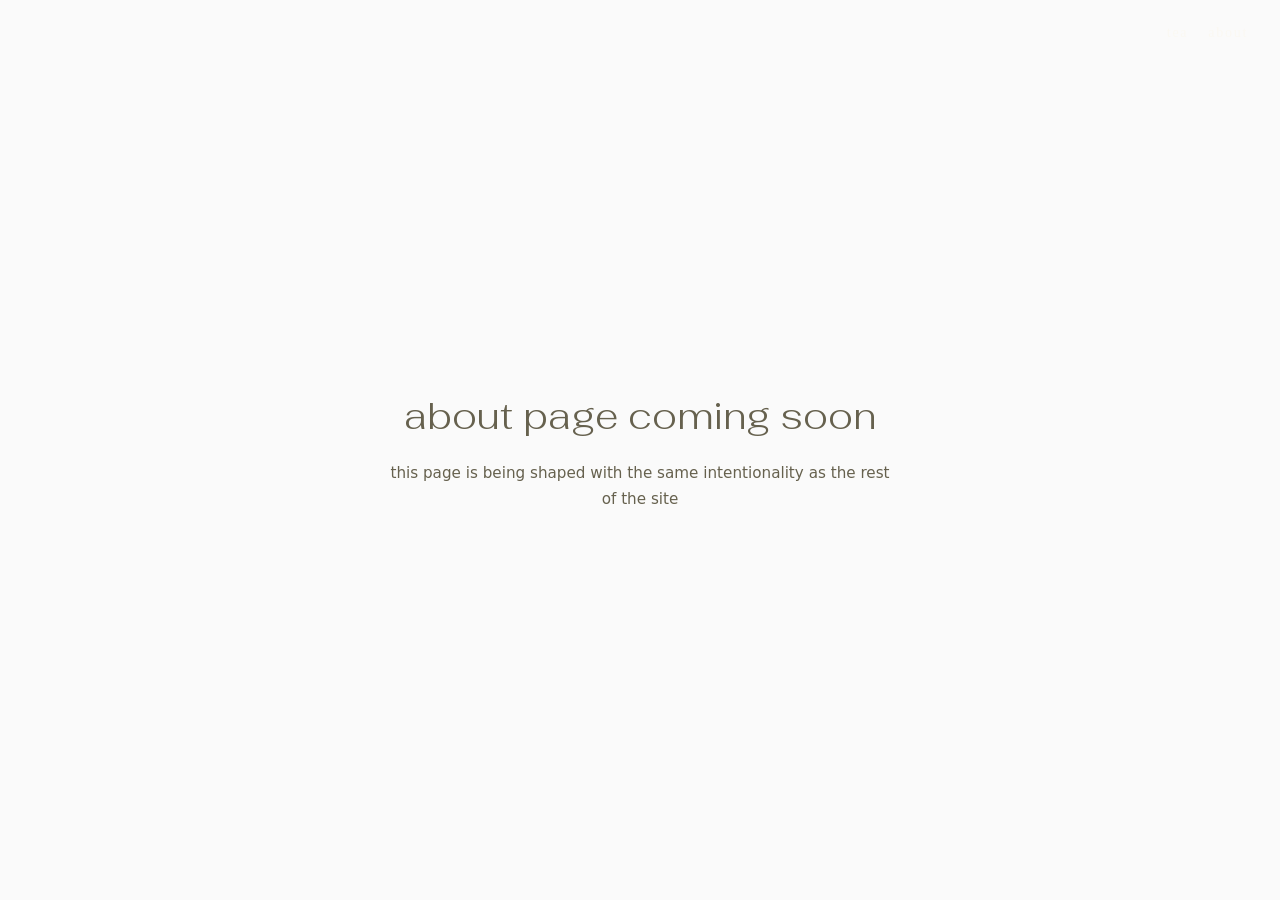
==== about.html @ 9afda6e3 "Add root entrypoints for Cloudflare Pages deploy" ====
<!doctype html>
<html lang="en">
  <head>
    <meta charset="UTF-8" />
    <meta name="viewport" content="width=device-width, initial-scale=1.0" />
    <title>about | sōmme</title>
    <meta name="description" content="" />
    <link rel="icon" type="image/png" href="/sites/somme/assets/images/favicon.png" />
    <link rel="stylesheet" href="./foundation/shared/styles/base.css" />
    <link rel="stylesheet" href="./foundation/shared/styles/sections/immersive-brand.css" />
    <link rel="stylesheet" href="./sites/somme/styles.css" />
    <style>
      body {
        background: #fafafa;
        color: #66614e;
      }

      .about-shell {
        min-height: 100svh;
        display: grid;
        place-items: center;
        padding: 0 clamp(1rem, 2.5vw, 2rem);
      }

      .about-copy {
        max-width: 32rem;
        text-align: center;
      }

      .about-title {
        margin: 0 0 1rem;
        font-family: 'Fahkwang', serif;
        font-size: clamp(1.6rem, 3vw, 2.4rem);
        font-weight: 300;
      }

      .about-body {
        margin: 0;
        font-size: 0.95rem;
        line-height: 1.7;
      }
    </style>
  </head>
  <body>
    <header class="site-header site-header-nav-only">
      <nav class="site-nav" aria-label="Primary">
        <a href="/#tea">tea</a>
        <a href="/about.html">about</a>
      </nav>
    </header>
    <main class="about-shell">
      <section class="about-copy">
        <h1 class="about-title">about page coming soon</h1>
        <p class="about-body">this page is being shaped with the same intentionality as the rest of the site</p>
      </section>
    </main>
  </body>
</html>
---- foundation/shared/styles/base.css ----
:root {
  --page-pad: clamp(1rem, 2.5vw, 2rem);
  --color-page-bg: #fafafa;
  --color-text-primary: #faf8f2;
  --color-text-soft: rgba(250, 248, 242, 0.78);
  --font-body: system-ui, sans-serif;
  --font-display: Georgia, serif;
  --header-height: 4.75rem;
  --hero-scroll-length: 2200svh;
  --hero-tagline-size: clamp(0.95rem, 1.8vw, 1.2rem);
  --background-overlay:
    linear-gradient(180deg, rgba(19, 23, 17, 0.44) 0%, rgba(19, 23, 17, 0.3) 40%, rgba(19, 23, 17, 0.56) 100%),
    rgba(126, 135, 109, 0.12);
  --logo-filter: none;
  --nav-font-size: 0.88rem;
  --nav-letter-spacing: 0.12em;
}

*,
*::before,
*::after {
  box-sizing: border-box;
}

html,
body {
  margin: 0;
  min-height: 100%;
}

body {
  background: var(--color-page-bg);
  color: var(--color-text-primary);
  font-family: var(--font-body);
  line-height: 1.5;
  -webkit-font-smoothing: antialiased;
  text-rendering: optimizeLegibility;
}

img {
  display: block;
  max-width: 100%;
}

a {
  color: inherit;
}
---- foundation/shared/styles/sections/immersive-brand.css ----
.background-stage {
  position: fixed;
  inset: 0;
  z-index: -2;
  overflow: hidden;
}

.background-image,
.background-overlay,
.background-fade {
  position: absolute;
  inset: 0;
  width: 100%;
  height: 100%;
}

.background-image {
  object-fit: cover;
  transform: scale(1.03);
}

.background-overlay {
  background: var(--background-overlay);
}

.background-fade {
  background: var(--color-page-bg);
  opacity: 0;
  transition: opacity 120ms linear;
}

.site-header,
.site-footer {
  position: relative;
  z-index: 4;
}

.site-header {
  position: fixed;
  inset: 0 0 auto 0;
  display: flex;
  justify-content: flex-end;
  padding: 1.35rem var(--page-pad);
}

.site-nav,
.footer-copy {
  display: flex;
  gap: 1.25rem;
}

.site-nav a,
.footer-copy a {
  font-family: var(--font-display);
  font-weight: 300;
  font-size: var(--nav-font-size);
  letter-spacing: var(--nav-letter-spacing);
  text-transform: lowercase;
  text-decoration: none;
  transition: color 420ms ease;
}

.site-header {
  color: var(--color-text-primary);
}

.site-header.is-on-light {
  color: #fafafa;
}

.site-nav a {
  color: inherit;
}

.viewport-stage {
  position: fixed;
  inset: 0;
  z-index: 2;
  pointer-events: none;
}

.stage-layer {
  position: absolute;
  inset: 0;
  display: grid;
  place-items: center;
  padding: 0 var(--page-pad);
  opacity: 0;
}

.hero-content {
  display: grid;
  justify-items: center;
  gap: 1.35rem;
  width: min(100%, 48rem);
  text-align: center;
}

.hero-logo {
  width: min(30rem, 58vw);
  filter: var(--logo-filter);
}

.hero-tagline {
  margin: 0;
  font-size: var(--hero-tagline-size);
  letter-spacing: 0.08em;
  text-transform: lowercase;
  color: var(--color-text-soft);
}

.scroll-track {
  position: relative;
}

.hero-track {
  min-height: var(--hero-scroll-length);
}

.site-footer {
  display: flex;
  align-items: end;
  justify-content: flex-end;
  min-height: 75svh;
  padding: 0 var(--page-pad) 2rem;
}

.footer-copy {
  flex-direction: column;
  align-items: flex-end;
}

.footer-favicon {
  position: absolute;
  left: var(--page-pad);
  bottom: 2rem;
  width: clamp(1.9rem, 4vw, 3rem);
  height: auto;
  object-fit: contain;
}

@media (max-width: 820px) {
  :root {
    --header-height: 4rem;
  }

  .site-header {
    padding-top: 1.1rem;
  }

  .site-nav,
  .footer-copy {
    gap: 0.8rem;
  }

  .hero-logo {
    width: min(19rem, 72vw);
  }

  .site-footer {
    padding-bottom: 1.35rem;
  }

  .footer-favicon {
    bottom: 1.35rem;
  }
}

@media (prefers-reduced-motion: reduce) {
  .viewport-stage {
    position: relative;
    display: block;
    pointer-events: auto;
  }

  .stage-layer {
    position: relative;
    inset: auto;
    opacity: 1 !important;
    min-height: 100svh;
    padding: calc(var(--header-height) + 3rem) var(--page-pad) 3rem;
  }

  .hero-track {
    min-height: auto;
    padding-bottom: 5rem;
  }
}
---- sites/somme/styles.css ----
@font-face {
  font-family: 'Fahkwang';
  src: url('./assets/fonts/fahkwang/Fahkwang-Light.ttf') format('truetype');
  font-weight: 300;
  font-style: normal;
}

@font-face {
  font-family: 'Fahkwang';
  src: url('./assets/fonts/fahkwang/Fahkwang-ExtraLight.ttf') format('truetype');
  font-weight: 200;
  font-style: normal;
}

@font-face {
  font-family: 'Red Hat Text';
  src: url('./assets/fonts/red-hat-text/RedHatText-VariableFont_wght.ttf')
    format('truetype');
  font-weight: 300 700;
  font-style: normal;
}

:root {
  --button-bg: #f2ede3;
  --button-text: #141612;
}
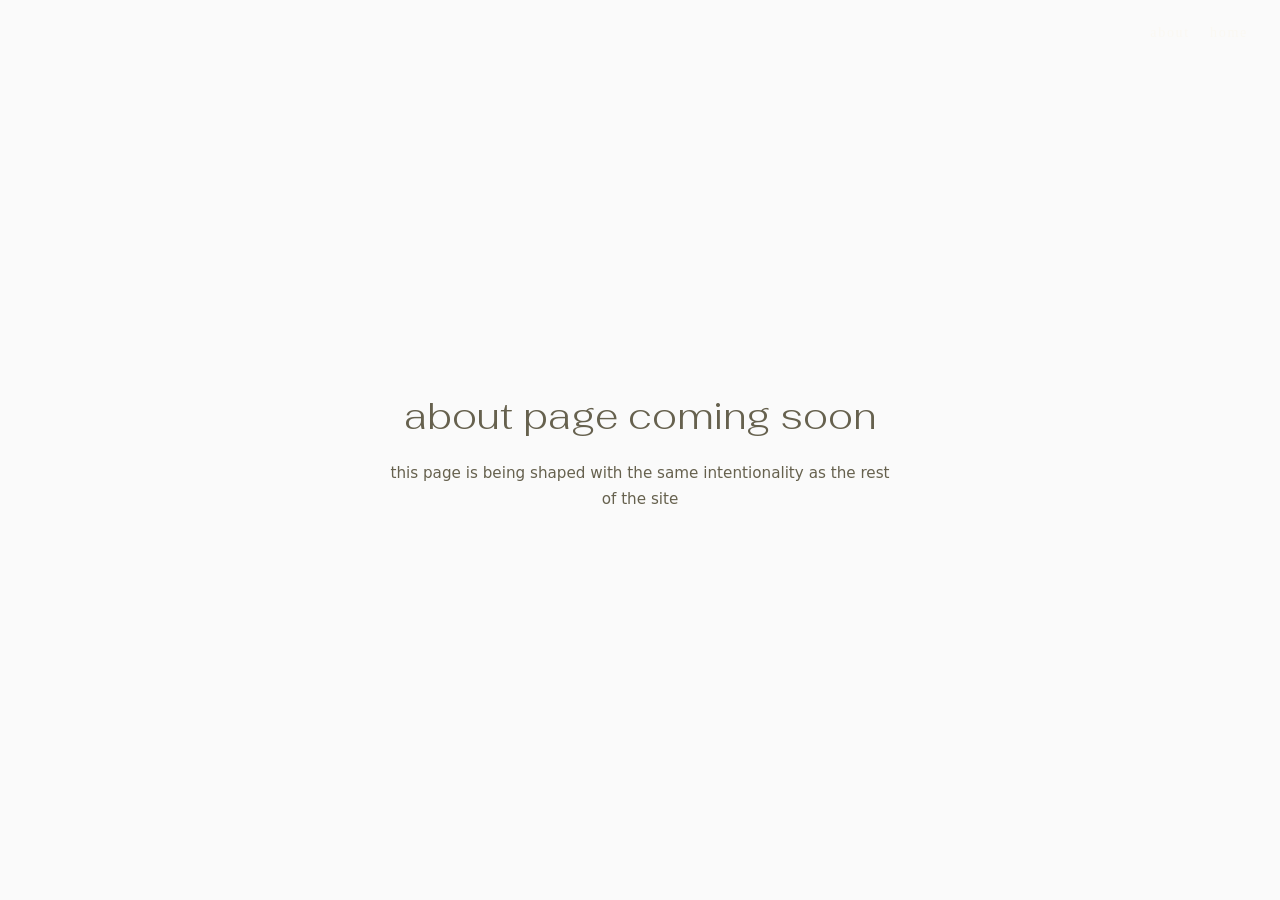
==== commit 7a2bbf69: "Restore classic homepage scrolling" ====
--- a/about.html
+++ b/about.html
@@ -44,8 +44,8 @@
   <body>
     <header class="site-header site-header-nav-only">
       <nav class="site-nav" aria-label="Primary">
-        <a href="/#tea">tea</a>
         <a href="/about.html">about</a>
+        <a href="/#top">home</a>
       </nav>
     </header>
     <main class="about-shell">
--- a/foundation/shared/styles/sections/immersive-brand.css
+++ b/foundation/shared/styles/sections/immersive-brand.css
@@ -35,12 +35,33 @@
   z-index: 4;
 }
 
+.site-shell {
+  width: 100vw;
+  overflow: hidden;
+}
+
+.site-frame {
+  width: 100vw;
+  transition: width 520ms ease;
+}
+
+.site-shell.is-cart-open .site-frame {
+  width: calc(100vw - var(--cart-drawer-width, min(25rem, 36vw)));
+}
+
 .site-header {
   position: fixed;
   inset: 0 0 auto 0;
   display: flex;
   justify-content: flex-end;
   padding: 1.35rem var(--page-pad);
+  transition: width 520ms ease;
+  transition-property: width, right;
+}
+
+.site-shell.is-cart-open .site-header {
+  width: calc(100vw - var(--cart-drawer-width, min(25rem, 36vw)));
+  right: var(--cart-drawer-width, min(25rem, 36vw));
 }
 
 .site-nav,
@@ -72,6 +93,203 @@
   color: inherit;
 }
 
+.site-header-controls {
+  display: flex;
+  align-items: center;
+  gap: 1.25rem;
+}
+
+.site-cart-link {
+  position: relative;
+  width: 1.6rem;
+  height: 1.6rem;
+  display: grid;
+  place-items: center;
+  opacity: 0;
+  visibility: hidden;
+  transform: translateY(0.18rem);
+  transition: opacity 320ms ease, transform 320ms ease, visibility 320ms linear;
+}
+
+.site-cart-link.is-visible {
+  opacity: 1;
+  visibility: visible;
+  transform: translateY(0);
+}
+
+.site-cart-link:focus,
+.site-cart-link:focus-visible {
+  outline: none;
+  box-shadow: none;
+}
+
+.site-cart-icon {
+  width: 1rem;
+  height: 1rem;
+  object-fit: contain;
+}
+
+.site-cart-count {
+  position: absolute;
+  top: -0.18rem;
+  right: -0.26rem;
+  min-width: 0.9rem;
+  height: 0.9rem;
+  padding: 0 0.16rem;
+  display: grid;
+  place-items: center;
+  border-radius: 999px;
+  background: var(--color-text-primary);
+  color: var(--color-page-bg);
+  font-family: var(--font-body);
+  font-size: 0.58rem;
+  line-height: 1;
+}
+
+.cart-drawer {
+  position: fixed;
+  inset: 0 0 0 auto;
+  width: var(--cart-drawer-width, min(25rem, 36vw));
+  display: grid;
+  grid-template-rows: auto 1fr auto;
+  padding: 1.35rem var(--page-pad) 1.5rem;
+  background: #fafafa;
+  border-left: 1px solid rgba(102, 97, 78, 0.12);
+  transform: translateX(100%);
+  transition: transform 520ms ease;
+  z-index: 5;
+}
+
+.site-shell.is-cart-open .cart-drawer {
+  transform: translateX(0);
+}
+
+.cart-drawer-header,
+.cart-drawer-footer,
+.cart-drawer-item,
+.cart-drawer-item-controls {
+  display: flex;
+  align-items: center;
+}
+
+.cart-drawer-header,
+.cart-drawer-footer {
+  justify-content: space-between;
+  gap: 1rem;
+  flex-wrap: wrap;
+}
+
+.cart-drawer-title,
+.cart-drawer-subtotal-label,
+.cart-drawer-subtotal-value,
+.cart-drawer-item-title,
+.cart-drawer-item-meta,
+.cart-drawer-item-price,
+.cart-drawer-close,
+.cart-drawer-quantity-button,
+.cart-drawer-checkout,
+.cart-drawer-quantity,
+.cart-drawer-empty {
+  margin: 0;
+  font-family: var(--font-display);
+  font-weight: 300;
+  color: inherit;
+  text-transform: lowercase;
+}
+
+.cart-drawer-title {
+  font-size: 1rem;
+}
+
+.cart-drawer-close,
+.cart-drawer-quantity-button,
+.cart-drawer-checkout {
+  border: 0;
+  padding: 0;
+  background: transparent;
+  cursor: pointer;
+}
+
+.cart-drawer-body {
+  min-height: 0;
+  padding: 2rem 0;
+  overflow-y: auto;
+}
+
+.cart-drawer-items {
+  display: grid;
+  gap: 1rem;
+}
+
+.cart-drawer-empty {
+  color: var(--color-text-soft);
+}
+
+.cart-drawer-item {
+  align-items: flex-start;
+  gap: 0.9rem;
+}
+
+.cart-drawer-item-image {
+  width: 3.8rem;
+  height: 5rem;
+  object-fit: contain;
+  flex: 0 0 auto;
+}
+
+.cart-drawer-item-body {
+  display: grid;
+  gap: 0.35rem;
+  flex: 1 1 auto;
+  min-width: 0;
+}
+
+.cart-drawer-item-header {
+  display: flex;
+  align-items: baseline;
+  justify-content: space-between;
+  gap: 0.75rem;
+}
+
+.cart-drawer-item-title {
+  font-size: 0.95rem;
+}
+
+.cart-drawer-item-meta {
+  font-size: 0.78rem;
+  color: var(--color-text-soft);
+}
+
+.cart-drawer-item-price {
+  font-size: 0.84rem;
+  text-align: right;
+  white-space: nowrap;
+}
+
+.cart-drawer-item-controls {
+  gap: 0.55rem;
+}
+
+.cart-drawer-quantity-button,
+.cart-drawer-quantity {
+  font-size: 0.82rem;
+}
+
+.cart-drawer-checkout {
+  font-family: var(--font-display);
+  font-weight: 300;
+  font-size: 0.92rem;
+  letter-spacing: 0;
+  text-transform: lowercase;
+  text-decoration: underline;
+  text-underline-offset: 0.16em;
+}
+
+.cart-drawer-checkout:disabled {
+  opacity: 0.4;
+  cursor: default;
+}
+
 .viewport-stage {
   position: fixed;
   inset: 0;
@@ -153,6 +371,14 @@
     gap: 0.8rem;
   }
 
+  .site-header-controls {
+    gap: 0.8rem;
+  }
+
+  :root {
+    --cart-drawer-width: min(22rem, 88vw);
+  }
+
   .hero-logo {
     width: min(19rem, 72vw);
   }
--- a/sites/somme/styles.css
+++ b/sites/somme/styles.css
@@ -24,3 +24,7 @@
   --button-bg: #f2ede3;
   --button-text: #141612;
 }
+
+html {
+  scroll-behavior: smooth;
+}
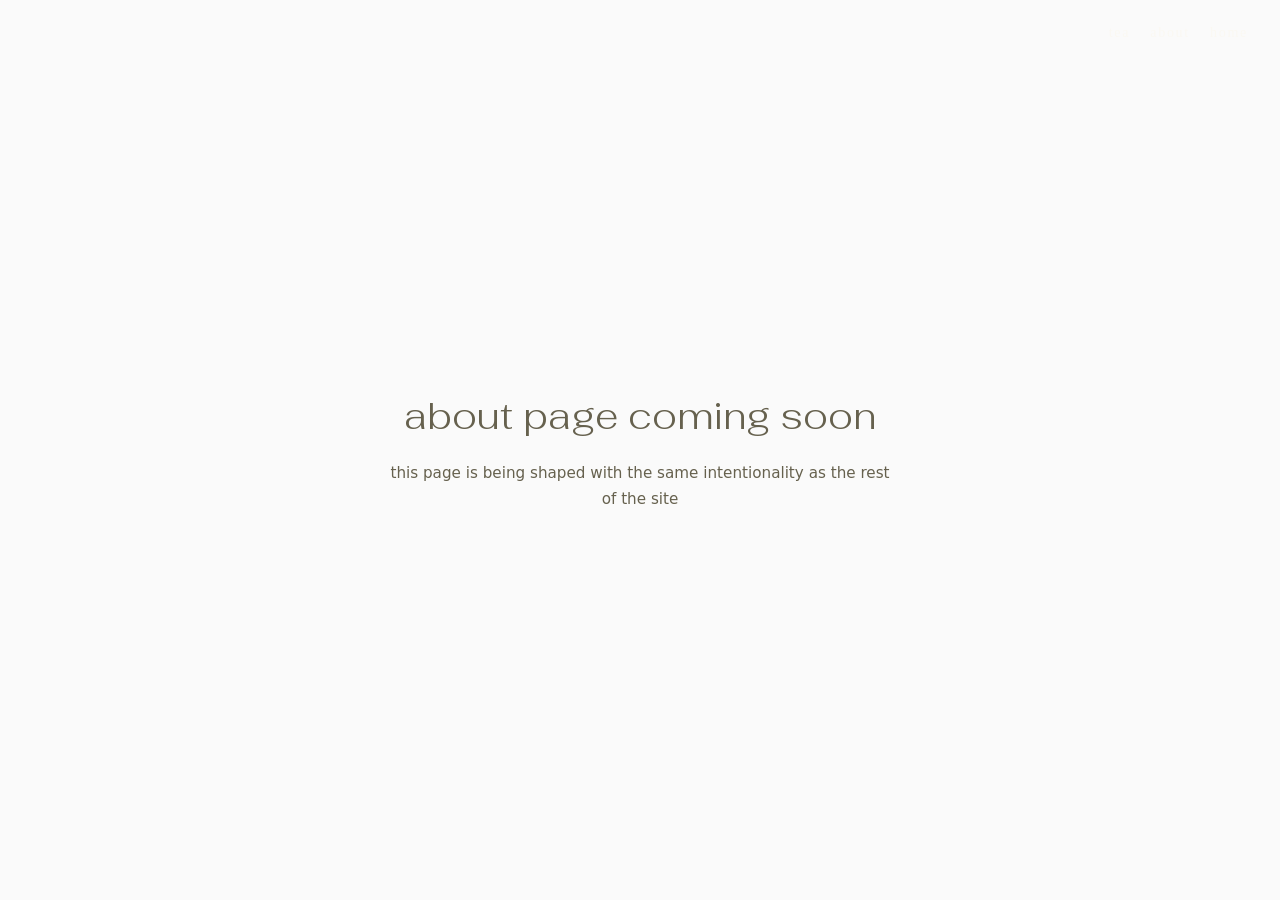
==== commit c62a2846: "Add tea link to site navigation" ====
--- a/about.html
+++ b/about.html
@@ -44,6 +44,7 @@
   <body>
     <header class="site-header site-header-nav-only">
       <nav class="site-nav" aria-label="Primary">
+        <a href="/products/sensual.html">tea</a>
         <a href="/about.html">about</a>
         <a href="/#top">home</a>
       </nav>
